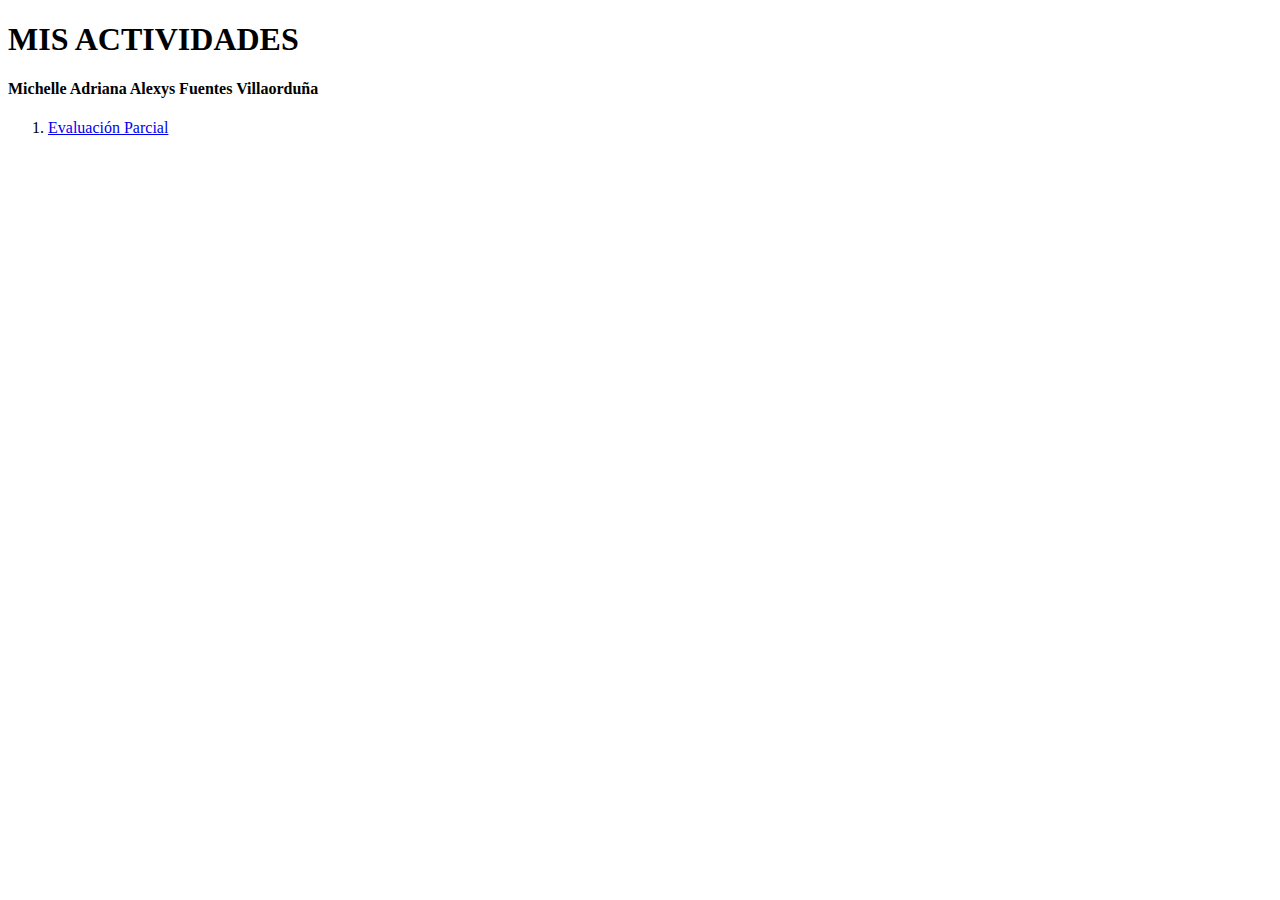
==== index.html @ a9b85733 "siuuu" ====
<!DOCTYPE html>
<html lang="en">
<head>
    <meta charset="UTF-8">
    <meta name="viewport" content="width=device-width, initial-scale=1.0">
    <title>Document</title>
</head>
<body>
    <main>
        <header>
            <h1>MIS ACTIVIDADES</h1>
            <h4>Michelle Adriana Alexys Fuentes Villaorduña</h4>
        </header>
        <article>
            <ol>
                <li><a href="evaluacionparcial/index.html">Evaluación Parcial</a></li>
            </ol>
        </article>
    </main>
</body>
</html>
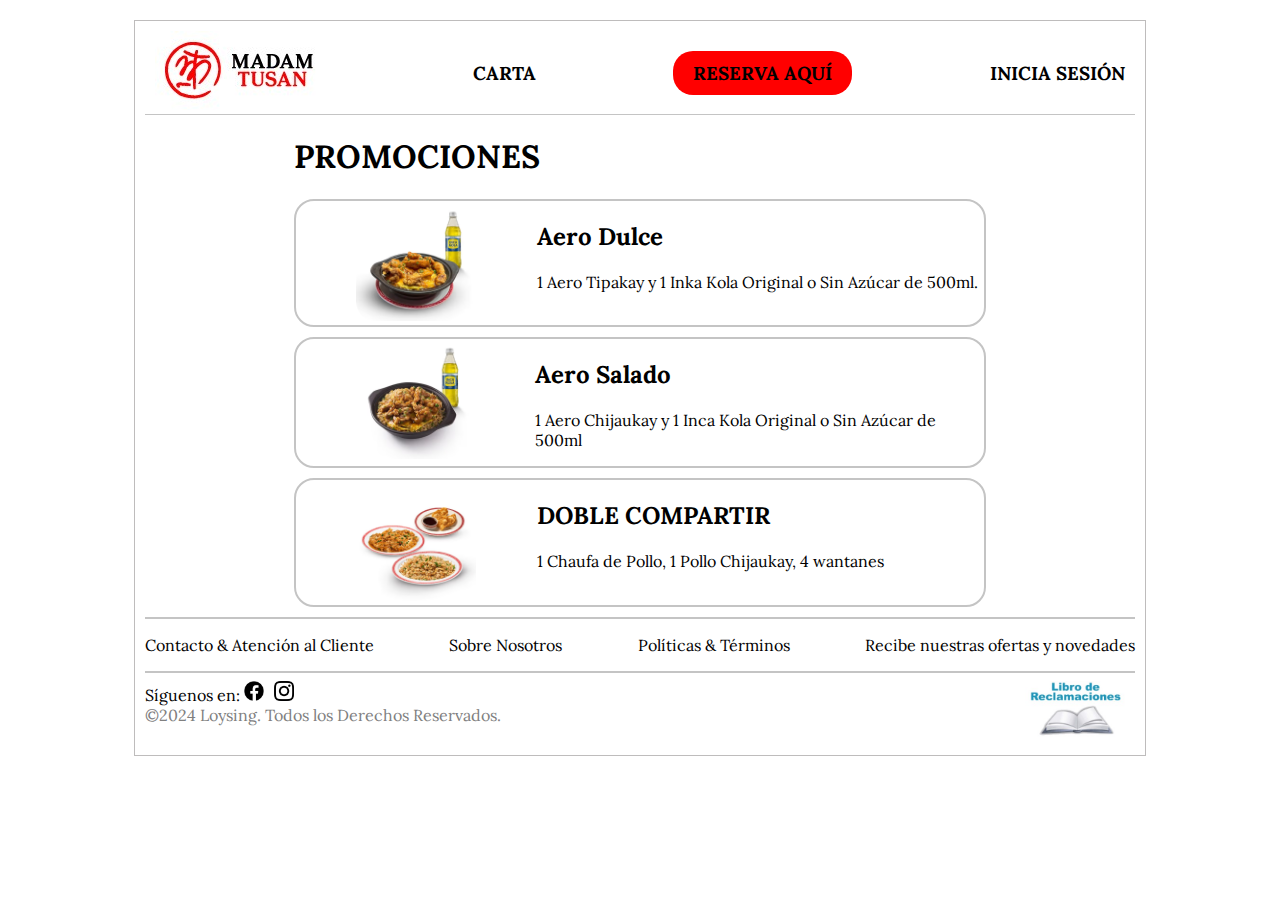
==== commit f408dd4b: "cambioooosssx2" ====
--- a/index.html
+++ b/index.html
@@ -3,19 +3,82 @@
 <head>
     <meta charset="UTF-8">
     <meta name="viewport" content="width=device-width, initial-scale=1.0">
-    <title>Document</title>
+    <title>Madame Tusan</title>
+    <link rel="shortcut icon" href="IMG/favicon.png" type="image/x-icon">
+    <link href="https://fonts.googleapis.com/css2?family=Lora:ital,wght@0,400..700;1,400..700&display=swap" rel="stylesheet">
+    <link rel="stylesheet" href="estilo.css">
 </head>
 <body>
     <main>
-        <header>
-            <h1>MIS ACTIVIDADES</h1>
-            <h4>Michelle Adriana Alexys Fuentes Villaorduña</h4>
-        </header>
-        <article>
-            <ol>
-                <li><a href="evaluacionparcial/index.html">Evaluación Parcial</a></li>
-            </ol>
-        </article>
+        <div id="encabezado">
+            
+            <div> 
+                <a href="index.html">
+                    <img src="IMG/logoprincipal.png" alt="logoImagen">
+                </a>
+            </div>
+            <h3><a href="menu.html" target="_blank">
+                CARTA </a>
+            </h3>
+        
+            <h3 id="boton"><a href="" >RESERVA AQUÍ</a></h3> 
+            <h3><a href=""> INICIA SESIÓN</a></h3>
+        
+        </div>
+
+        <div id="cuerpoprincipal">
+            <h1>PROMOCIONES</h1>
+            <div class="menu 1">
+                <div class="chaufa">
+                    <img src="IMG/AERO_DULCE_202312121119255687.avif" alt="chaufaDulceIMG" >
+                </div>
+                <div>
+                    <h2>Aero Dulce</h2>
+                    <p>1 Aero Tipakay y 1 Inka Kola Original o Sin Azúcar de 500ml.</p>
+                </div>
+            </div>
+            <div class="menu 2">
+                <div class="chaufa">
+                    <img src="IMG/AERO_SALADO_202312121116370944.avif" alt="chaufaSaladoIMG" > 
+                </div>
+                <div>
+                    <h2>Aero Salado</h2>
+                    <p>1 Aero Chijaukay y 1 Inca Kola Original o Sin Azúcar de 500ml</p>
+                </div>
+            </div>
+            <div class="menu 3">
+                <div class="chaufa">
+                    <img src="IMG/DOBLE_COMPARTIR_202310191048059430.avif" alt="chaufaCompartirIMG" >
+                </div>
+                <div>
+                    <h2>DOBLE COMPARTIR</h2>
+                    <p>1 Chaufa de Pollo, 1 Pollo Chijaukay, 4 wantanes</p>
+                </div>
+            </div>
+        </div>
+        <hr>
+        <div id="menudos">
+            <ul>
+                <li><a href="">Contacto & Atención al Cliente</a></li>
+                <li><a href="">Sobre Nosotros</a></li>
+                <li><a href="">Políticas & Términos</a></li>
+                <li><a href="">Recibe nuestras ofertas y novedades</a></li>
+            </ul>
+        </div>
+        <hr>
+        <div id="pie">
+            <div>
+                <div id="redes">
+                    <div>Síguenos en: <a href="https://www.facebook.com/MadamTusan"><img src="IMG/facebook.png" alt="facebookIMG" height="20px"></a></div>
+                    <div id="ins"><a href="https://www.instagram.com/madamtusanperu/"><img src="IMG/instagram.png" alt="instagramIMG" height="20px"></a></div>
+                </div>
+                
+                <div id="copy">©2024 Loysing. Todos los Derechos Reservados.</div>
+            </div>
+            <div>
+                <a href="https://librodereclamaciones.franquiciasperu.com/Reclamo/RegistrarReclamo?idmarca=101"><img src="IMG/reclamaciones.png" alt="reclamacionesLiroIMG" height="60px"></a>
+            </div>
+        </div>
     </main>
 </body>
 </html>--- a/estilo.css
+++ b/estilo.css
@@ -0,0 +1,101 @@
+*{
+    padding: 0px;
+    box-sizing: border-box;
+    font-family: "Lora", serif;
+}
+
+main{
+    height: 90%;
+    width: 80%;
+    padding: 10px;
+    margin: 20px auto;
+    border: 1px solid rgb(190, 188, 188);
+}
+
+#boton{
+    border: 1px;
+    border-radius: 20px;
+    padding: 10px;
+    background-color: red;
+    color: rgb(196, 196, 196);
+    text-align: center;
+}
+
+#encabezado{
+    position: sticky;
+    top: 0;
+    display: flex;
+    align-items: center;
+    justify-content: space-between;
+    background-color: white;
+    z-index: 1;
+    border: 1px solid rgb(196,);
+    border-bottom: 1px solid rgb(196, 196, 196);
+}
+
+#encabezado a{
+    padding: 10px;
+    text-decoration: none;
+    color: black;
+}
+
+#encabezado a:hover{
+    color: darkred;
+}
+
+.menu{
+    border: 2px solid rgb(196, 196, 196);
+    border-radius: 20px;
+    display: flex;
+    margin: auto;
+    margin-bottom: 10px;
+    margin-top: 10px;
+    width: 70%;
+
+}
+
+.chaufa img{
+width: 50%;
+border: 1px;
+border-radius: 20px;
+margin-left: 25%;
+}
+.chaufa{
+    width: 35%;
+}
+
+#menudos ul{
+    display: flex;
+    align-items: center;
+    justify-content: space-between;
+    list-style-type: none;
+    height: 100%;
+}
+#menudos a{
+    text-decoration: none;
+    color: black;
+}
+#menudos a:hover{
+    color: darkred;
+}
+
+hr{
+    border: 1px solid rgb(196, 196, 196);
+}
+h1{
+    margin-left: 15%;
+}
+#redes{
+    display: flex;
+    
+}
+#ins{
+    margin-left: 10px;
+}
+#pie{
+    display: flex;
+    justify-content: space-between;
+}
+#copy{
+    color: gray;
+}